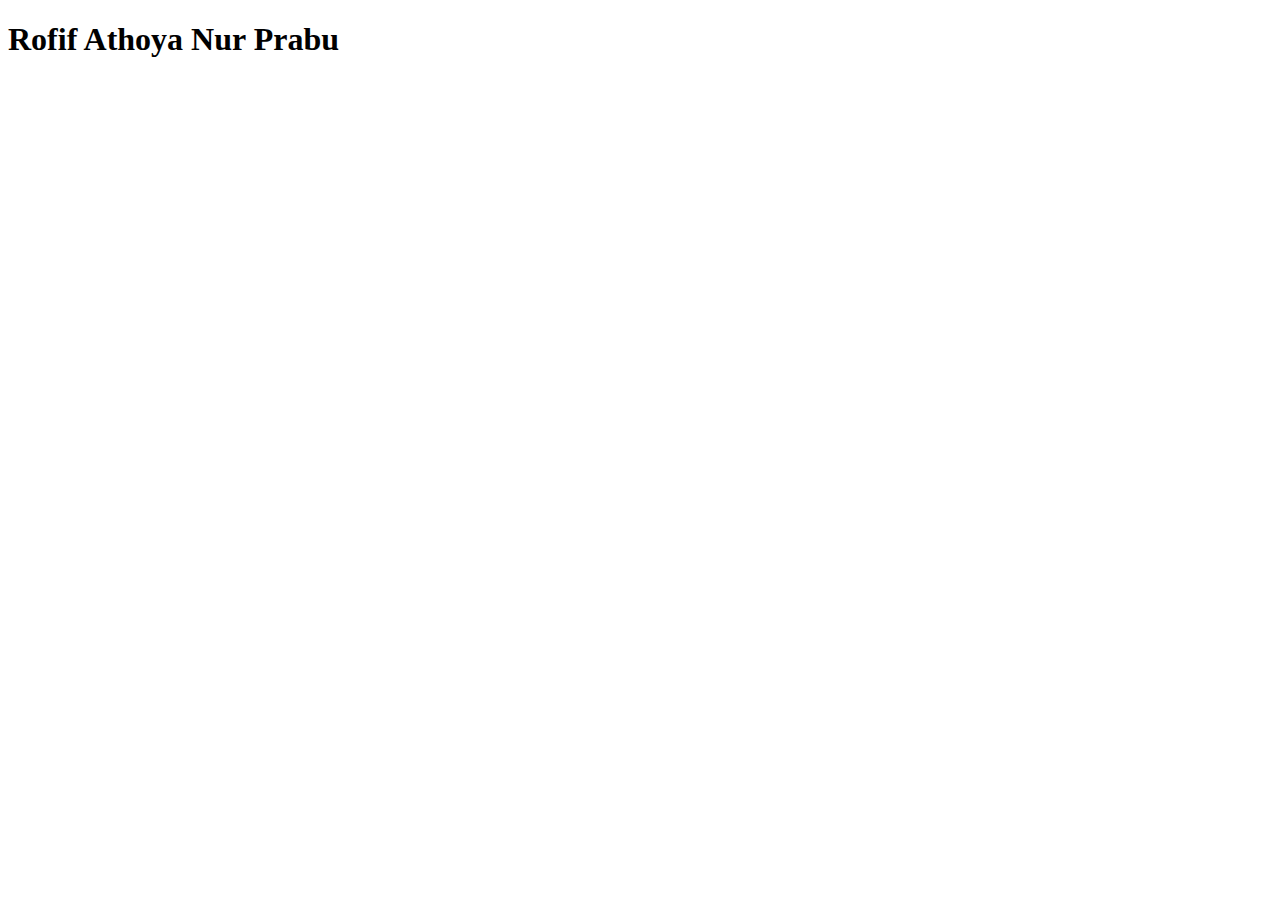
==== index.html @ 2223ace0 "first commit" ====
<!DOCTYPE html>
<html lang="en">
<head>
    <meta charset="UTF-8">
    <meta name="viewport" content="width=device-width, initial-scale=1.0">
    <title>Document</title>
</head>
<body>
    <h1>Rofif Athoya Nur Prabu</h1>
</body>
</html>
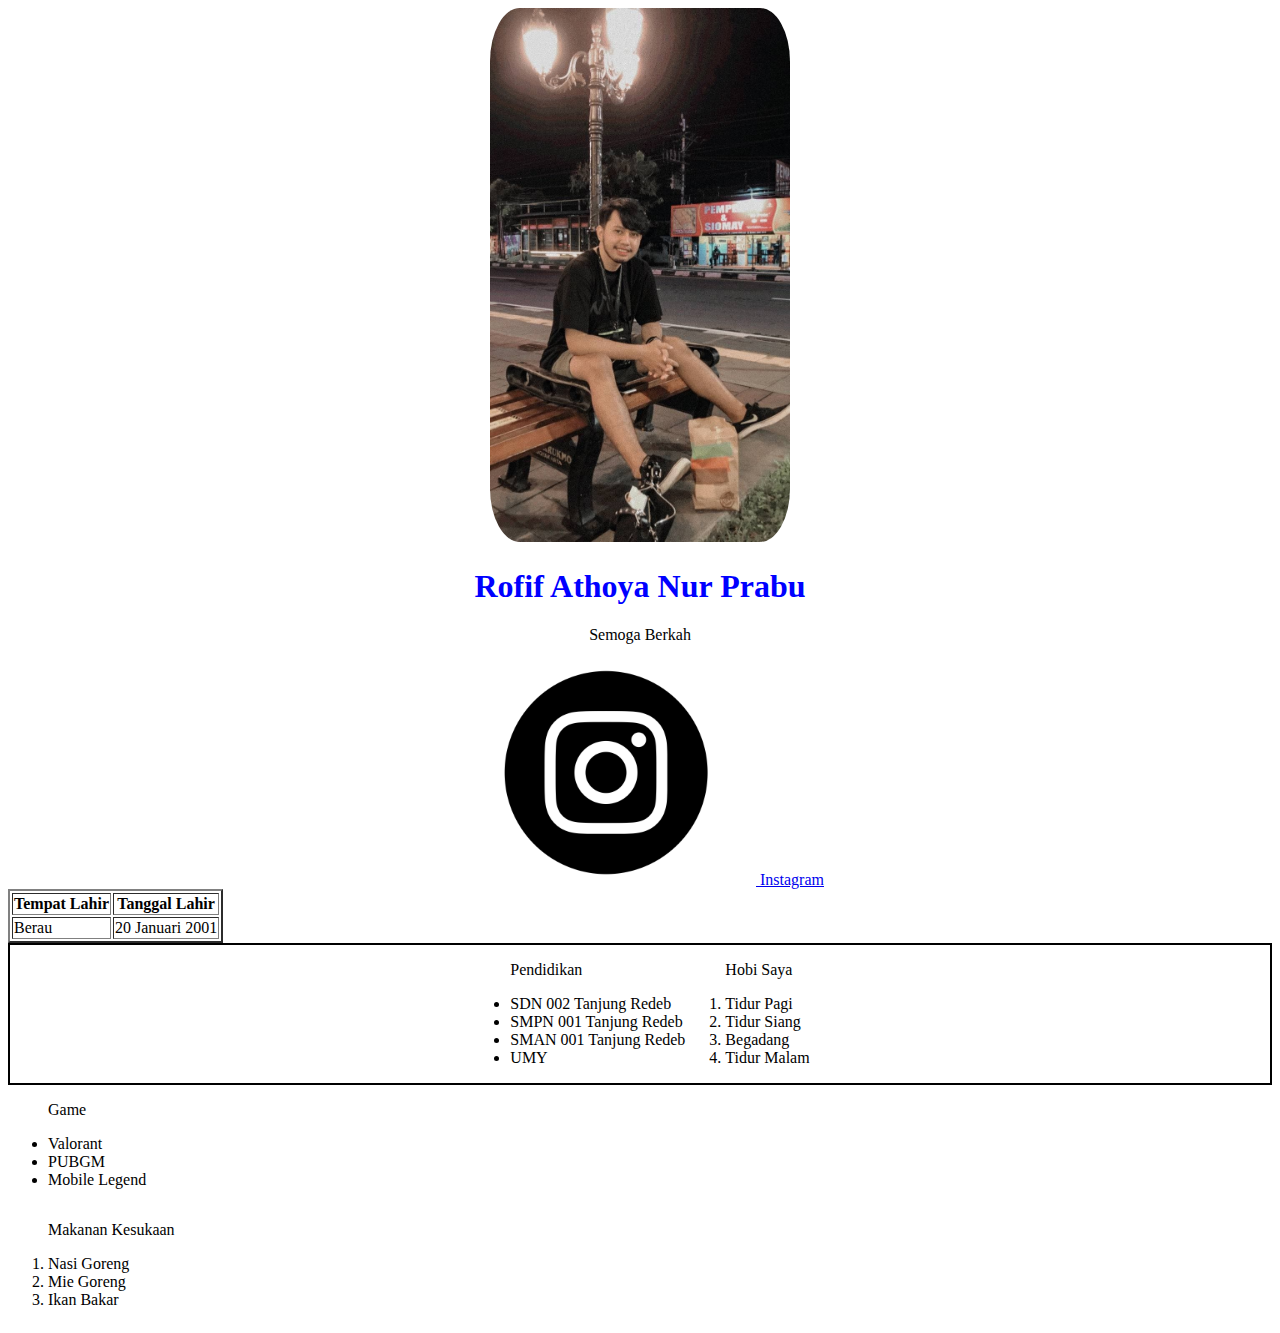
==== commit 826f361c: "BioData" ====
--- a/index.html
+++ b/index.html
@@ -2,10 +2,85 @@
 <html lang="en">
 <head>
     <meta charset="UTF-8">
+    <meta http-equiv="X-UA-Compatible" content="IE=edge">
     <meta name="viewport" content="width=device-width, initial-scale=1.0">
     <title>Document</title>
+    <link rel="stylesheet" href="index.css">
+    
 </head>
 <body>
-    <h1>Rofif Athoya Nur Prabu</h1>
-</body>
+    <section>
+      <div class="section-atas">
+        <img src="RofifGans.jpg" alt="Foto Pribadi" />
+        <h1>Rofif Athoya Nur Prabu</h1>
+        <p>Semoga Berkah</p>
+        <div class="Sosial Media">
+          <a href="https://www.instagram.com/rofifanp_/">
+            <img
+              class="sosmed"
+              src="Logoig.png"
+              alt=""
+            />
+            Instagram
+          </a>
+        </div>
+      </div>
+    </section>
+    <section>
+      <div class="section-tengah">
+        <table border="2">
+          <tr>
+            <th id="">Tempat Lahir</th>
+            <th id="">Tanggal Lahir</th>
+          </tr>
+          <tr>
+            <td>Berau</td>
+            <td>20 Januari 2001</td>
+          </tr>
+        </table>
+      </div>
+    </section>
+    <section>
+      <div class="section-bawah">
+        <div class="table">
+          <ul>
+            <p>Pendidikan</p>
+            <li>SDN 002 Tanjung Redeb</li>
+            <li>SMPN 001 Tanjung Redeb</li>
+            <li>SMAN 001 Tanjung Redeb</li>
+            <li>UMY</li>
+          </ul>
+        </div>
+        <div class="table1">
+          <ol>
+            <p>Hobi Saya</p>
+            <li>Tidur Pagi</li>
+            <li>Tidur Siang</li>
+            <li>Begadang</li>
+            <li>Tidur Malam</li>
+          </ol>
+        </div>
+      </div>
+    </section>
+    <section>
+      <div class="section-bawah1">
+        <div class="Game">
+          <ul>
+            <p>Game</p>
+            <li>Valorant</li>
+            <li>PUBGM</li>
+            <li>Mobile Legend</li>
+          </ul>
+        </div>
+        <div class="Makanan">
+          <ol>
+            <p>Makanan Kesukaan</p>
+            <li>Nasi Goreng</li>
+            <li>Mie Goreng</li>
+            <li>Ikan Bakar</li>
+          </ol>
+        </div>
+      </div>
+    </section>
+  </body>
 </html>--- a/index.css
+++ b/index.css
@@ -0,0 +1,72 @@
+/* Phone */
+.section-atas {
+    text-align: center;
+  }
+  
+  .section-atas img {
+    width: 300px;
+    border-radius: 10%;
+  }
+  .sosmed img {
+    width: 15px;
+  }
+  
+  .h1 {
+    font-family: Arial, Helvetica, sans-serif;
+  }
+  
+  .section-tengah {
+    display: flex;
+    justify-content: center;
+  }
+  
+  .section-bawah {
+    display: flex;
+    border: 2px solid black;
+    justify-content: start;
+    flex-direction: column;
+  }
+  
+  .section-bawah1 {
+    display: flex;
+    justify-content: center;
+    flex-direction: row;
+  }
+  
+  /* Tampilan tablet*/
+  @media (min-width: 768px) and (max-width: 992px) {
+    body {
+      border: 3px solid black;
+      background-color: lightcyan;
+    }
+    h1 {
+      color: green;
+    }
+  }
+  
+  /* desktop */
+  
+  @media (min-width: 992px) {
+    body {
+      background-color: white;
+    }
+  
+    h1 {
+      color: blue;
+    }
+    .section-tengah {
+      display: flex;
+      justify-content: start;
+    }
+    .section-bawah {
+      display: flex;
+      border: 2px solid black;
+      justify-content: center;
+      flex-direction: row;
+    }
+    .section-bawah1 {
+      display: flex;
+      flex-direction: column;
+      justify-content: center;
+    }
+  }